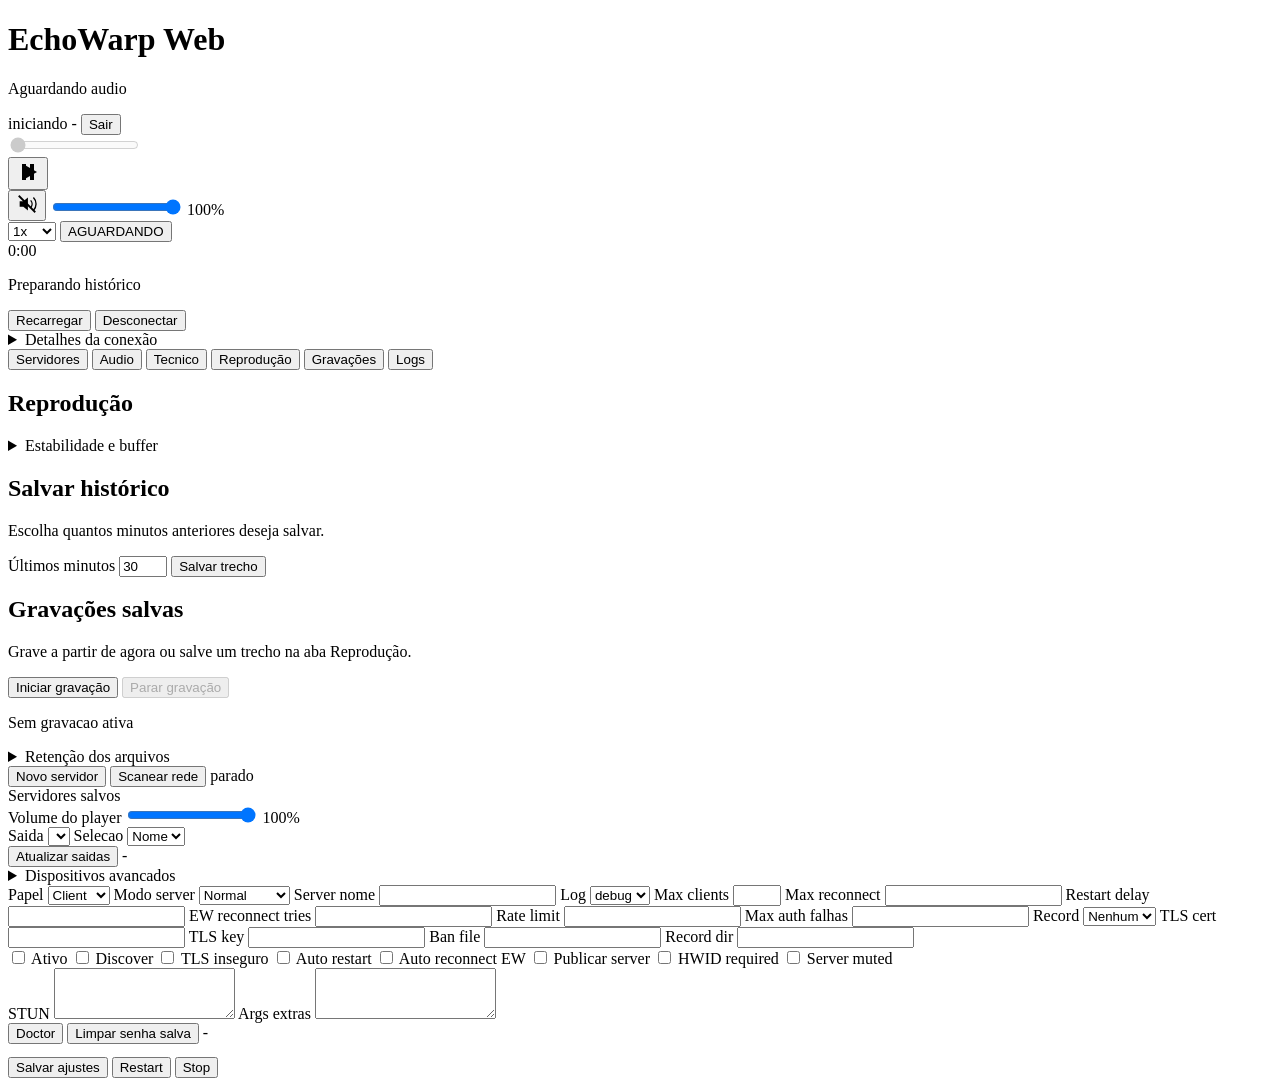
==== web/index.html @ 0e8bd23c "Add EchoWarp Web with playback speed controls" ====
<!doctype html>
<html lang="pt-BR">
  <head>
    <meta charset="utf-8" />
    <meta name="viewport" content="width=device-width, initial-scale=1, viewport-fit=cover" />
    <meta name="theme-color" content="#101214" />
    <title>EchoWarp Web</title>
    <link rel="stylesheet" href="/styles.css" />
  </head>
  <body>
    <main class="app">
      <header class="topbar">
        <div class="brand">
          <span class="mark" aria-hidden="true"></span>
          <div>
            <h1>EchoWarp Web</h1>
            <p id="subtitle">Aguardando audio</p>
          </div>
        </div>
        <div class="quick-status">
          <span id="state">iniciando</span>
          <span id="origin">-</span>
          <button id="logoutButton" class="small" type="button">Sair</button>
        </div>
      </header>

      <section class="workspace">
        <section class="panel player-panel" aria-label="Player">
          <div class="meter" aria-hidden="true">
            <span></span><span></span><span></span><span></span>
            <span></span><span></span><span></span><span></span>
          </div>

          <audio id="player" playsinline preload="none" hidden></audio>
          <div id="mediaControls" class="media-controls" role="group" aria-label="Player de áudio" tabindex="0">
            <input id="historySeek" class="media-timeline" aria-label="Posição na transmissão" type="range" min="0" max="0" step="0.5" value="0" disabled />
            <div class="media-toolbar">
              <button id="playButton" class="media-icon" type="button" data-paused="true" aria-label="Reproduzir" title="Reproduzir (K)"><svg id="playIcon" viewBox="0 0 24 24" width="24" height="24" aria-hidden="true"><path class="play-shape" d="M7 4v16l14-8Z" fill="currentColor"/><path class="pause-shape" d="M6 4h4v16H6zm8 0h4v16h-4z" fill="currentColor"/></svg></button>
              <div class="media-volume">
                <button id="muteButton" class="media-icon" type="button" aria-label="Silenciar" aria-pressed="false" title="Silenciar (M)">
                  <svg viewBox="0 0 24 24" width="22" height="22" aria-hidden="true"><path d="M4 9v6h4l5 4V5L8 9H4Z" fill="currentColor"/><path d="M16 8a6 6 0 0 1 0 8m3-11a10 10 0 0 1 0 14" fill="none" stroke="currentColor" stroke-width="1.5"/><path class="mute-slash" d="M3 3l18 18" fill="none" stroke="currentColor" stroke-width="2"/></svg>
                </button>
                <input id="playerVolume" aria-label="Volume" type="range" min="0" max="100" value="100" />
                <span id="volumeValue" class="media-volume-value">100%</span>
              </div>
              <select id="playbackSpeed" class="media-speed" aria-label="Velocidade de reprodução" title="Velocidade de reprodução do histórico">
                <option value="1">1x</option>
                <option value="1.5">1.5x</option>
                <option value="2">2x</option>
                <option value="3">3x</option>
              </select>
              <button id="goLiveButton" class="media-live" type="button" data-state="waiting" title="Voltar ao vivo"><span class="live-dot" aria-hidden="true"></span><span id="liveLabel">AGUARDANDO</span></button>
            </div>
            <div class="media-footer"><span id="playbackPosition" class="media-position">0:00</span><p id="historyState" class="media-caption">Preparando histórico</p></div>
          </div>

          <div class="actions player-secondary-actions">
            <button id="reloadButton" type="button">Recarregar</button>
            <button id="disconnectButton" class="danger" type="button">Desconectar</button>
          </div>



          <details class="player-section"><summary>Detalhes da conex&atilde;o</summary><dl class="status-grid">
            <div>
              <dt>Stream</dt>
              <dd id="stream">/hls/live.m3u8</dd>
            </div>
            <div>
              <dt>Audio</dt>
              <dd id="audioLevel">sem sinal</dd>
            </div>
            <div>
              <dt>Processo</dt>
              <dd id="processState">-</dd>
            </div>
          </dl></details>
        </section>

        <section class="panel config-panel" aria-label="EchoWarp">
          <div class="tabs" role="tablist" aria-label="EchoWarp">
            <button class="tab is-active" type="button" data-tab="servers">Servidores</button>
            <button class="tab" type="button" data-tab="audio">Audio</button>
            <button class="tab" type="button" data-tab="advanced">Tecnico</button>
            <button class="tab" type="button" data-tab="playback">Reprodu&ccedil;&atilde;o</button>
            <button class="tab" type="button" data-tab="recordings">Grava&ccedil;&otilde;es</button>
            <button class="tab" type="button" data-tab="logs">Logs</button>
          </div>

          <form id="configForm" data-active-tab="servers">
<section class="tab-panel" data-panel="playback"><h2>Reprodu&ccedil;&atilde;o</h2>
          <details class="player-section">
            <summary>Estabilidade e buffer</summary>
            <label class="checkbox-label"><input id="autoBuffer" type="checkbox" checked /> Buffer automatico</label>
            <label>Buffer manual (segundos)
              <input id="bufferSeconds" type="number" min="1" max="10" step="0.5" value="2" />
            </label>
            <p id="bufferState" aria-live="polite"></p>
            <p>Mais buffer reduz cortes e aumenta o atraso. Prefer&ecirc;ncia salva neste navegador.</p>
          </details>

<section class="player-section"><h2>Salvar hist&oacute;rico</h2><p>Escolha quantos minutos anteriores deseja salvar.</p>            <div class="inline-controls">
            <label>&Uacute;ltimos minutos
              <input id="historyMinutes" type="number" min="1" max="30" value="30" />
            </label>
            <button id="saveHistoryButton" type="button">Salvar trecho</button>
            </div>
            <p id="historySaveState" aria-live="polite"></p>
          </section></section>          <section id="recordingsPanel" class="tab-panel" data-panel="recordings">
            <h2>Grava&ccedil;&otilde;es salvas</h2>
            <p class="helper-text">Grave a partir de agora ou salve um trecho na aba Reprodu&ccedil;&atilde;o.</p>
            <div class="actions">
              <button id="recordButton" type="button">Iniciar grava&ccedil;&atilde;o</button>
              <button id="stopRecordButton" type="button" disabled>Parar grava&ccedil;&atilde;o</button>
            </div>
            <p id="recordingState" aria-live="polite">Sem gravacao ativa</p>
            <details class="retention-settings"><summary>Reten&ccedil;&atilde;o dos arquivos</summary>
            <div class="inline-controls"><label>Manter por (horas)
              <input id="recordingRetention" type="number" min="1" max="87600" step="1" value="168" />
            </label>
            <button id="saveRetentionButton" type="button">Salvar per&iacute;odo</button></div>
            <p>Arquivos antigos sao excluidos automaticamente. Padr&atilde;o: 168 horas (7 dias).</p></details>
            <div id="recordingsList" class="server-list"></div>
          </section>


            <section class="tab-panel is-active" data-panel="servers">
              <div class="section-toolbar">
                <button id="openServerDialogButton" class="primary" type="button">Novo servidor</button>
                <button id="scanButton" type="button">Scanear rede</button>
                <span id="scanState" class="inline-state">parado</span>
              </div>

              <div class="list-heading">Servidores salvos</div>
              <div id="savedServerList" class="server-list saved-list" aria-live="polite"></div>

              <div id="scanResultsSection" class="scan-results" hidden>
                <div class="list-heading">Encontrados na rede</div>
                <div id="serverList" class="server-list" aria-live="polite"></div>
              </div>
            </section>

            <section class="tab-panel" data-panel="audio">
              <label class="volume-control wide">
                Volume do player
                <span class="range-row">
                  <input id="settingsVolume" type="range" min="0" max="100" value="100" />
                  <span id="settingsVolumeValue">100%</span>
                </span>
              </label>

              <div class="field-grid compact-grid">
                <label>
                  Saida
                  <select id="outputDevice"></select>
                </label>
                <label>
                  Selecao
                  <select id="deviceMode" name="device_mode">
                    <option value="name">Nome</option>
                    <option value="id">ID</option>
                  </select>
                </label>
              </div>

              <div class="scan-row">
                <button id="devicesButton" type="button">Atualizar saidas</button>
                <span id="devicesState" class="inline-state">-</span>
              </div>

              <details class="details-panel">
                <summary>Dispositivos avancados</summary>
                <div class="field-grid">
                  <label>
                    Device ID
                    <input id="deviceId" name="device_id" inputmode="numeric" />
                  </label>
                  <label>
                    Device nome
                    <input id="deviceName" name="device_name" />
                  </label>
                  <label>
                    Sample rate
                    <input id="sampleRate" name="sample_rate" type="number" min="8000" step="1000" />
                  </label>
                  <label>
                    Channels
                    <input id="channels" name="channels" type="number" min="1" max="8" />
                  </label>
                  <label>
                    Buffer frames
                    <input id="audioBufferFrames" name="audio_buffer_frames" type="number" min="1" max="100" />
                  </label>
                </div>

                <div class="toggle-grid">
                  <label><input id="virtualMic" type="checkbox" /> Microfone virtual</label>
                  <label><input id="loopback" type="checkbox" /> Loopback</label>
                  <label><input id="aec" type="checkbox" /> AEC</label>
                </div>

                <label class="full-field">
                  Capture devices
                  <textarea id="captureDevices" rows="2" spellcheck="false"></textarea>
                </label>
                <label class="full-field">
                  Playback devices
                  <textarea id="playbackDevices" rows="2" spellcheck="false"></textarea>
                </label>

                <pre id="devicesRaw" class="console"></pre>
              </details>
            </section>

            <section class="tab-panel" data-panel="advanced">
              <div class="field-grid">
                <label>
                  Papel
                  <select id="role" name="role">
                    <option value="client">Client</option>
                    <option value="server">Server</option>
                  </select>
                </label>
                <label>
                  Modo server
                  <select id="serverMode" name="server_mode">
                    <option value="normal">Normal</option>
                    <option value="reverse">Reverse</option>
                    <option value="duplex">Duplex</option>
                    <option value="conference">Conference</option>
                  </select>
                </label>
                <label>
                  Server nome
                  <input id="serverName" name="server_name" />
                </label>
                <label>
                  Log
                  <select id="logLevel" name="log_level">
                    <option value="debug">debug</option>
                    <option value="info">info</option>
                    <option value="warn">warn</option>
                    <option value="error">error</option>
                  </select>
                </label>
                <label>
                  Max clients
                  <input id="maxClients" name="max_clients" type="number" min="1" max="64" />
                </label>
                <label>
                  Max reconnect
                  <input id="maxReconnect" name="max_reconnect" type="number" min="0" />
                </label>
                <label>
                  Restart delay
                  <input id="restartDelay" name="restart_delay" type="number" min="1" />
                </label>
                <label>
                  EW reconnect tries
                  <input id="autoReconnectAttempts" name="auto_reconnect_attempts" type="number" min="0" />
                </label>
                <label>
                  Rate limit
                  <input id="rateLimit" name="rate_limit" type="number" min="0" />
                </label>
                <label>
                  Max auth falhas
                  <input id="maxAuthFailures" name="max_auth_failures" type="number" min="0" />
                </label>
                <label>
                  Record
                  <select id="record" name="record">
                    <option value="">Nenhum</option>
                    <option value="mix">mix</option>
                    <option value="tracks">tracks</option>
                    <option value="both">both</option>
                  </select>
                </label>
                <label>
                  TLS cert
                  <input id="tlsCert" name="tls_cert" />
                </label>
                <label>
                  TLS key
                  <input id="tlsKey" name="tls_key" />
                </label>
                <label>
                  Ban file
                  <input id="banFile" name="ban_file" />
                </label>
                <label>
                  Record dir
                  <input id="recordDir" name="record_dir" />
                </label>
              </div>

              <div class="toggle-grid">
                <label><input id="enabled" type="checkbox" /> Ativo</label>
                <label><input id="discover" type="checkbox" /> Discover</label>
                <label><input id="tlsInsecure" type="checkbox" /> TLS inseguro</label>
                <label><input id="autoRestart" type="checkbox" /> Auto restart</label>
                <label><input id="autoReconnect" type="checkbox" /> Auto reconnect EW</label>
                <label><input id="serverDiscovery" type="checkbox" /> Publicar server</label>
                <label><input id="hwidRequired" type="checkbox" /> HWID required</label>
                <label><input id="serverMuted" type="checkbox" /> Server muted</label>
              </div>

              <label class="full-field">
                STUN
                <textarea id="stunServers" rows="3"></textarea>
              </label>
              <label class="full-field">
                Args extras
                <textarea id="extraArgs" rows="3" spellcheck="false"></textarea>
              </label>

              <div class="scan-row">
                <button id="doctorButton" type="button">Doctor</button>
                <button id="clearPasswordButton" type="button">Limpar senha salva</button>
                <span id="doctorState" class="inline-state">-</span>
              </div>

              <pre id="doctorOutput" class="console"></pre>
            </section>

            <section class="tab-panel" data-panel="logs">
              <pre id="logsOutput" class="console tall"></pre>
            </section>

            <footer class="form-actions">
              <button id="saveButton" class="primary" type="submit">Salvar ajustes</button>
              <button id="restartButton" type="button">Restart</button>
              <button id="stopButton" class="danger" type="button">Stop</button>
            </footer>
          </form>
        </section>
      </section>

      <dialog id="serverDialog" class="server-dialog" aria-labelledby="serverDialogTitle">
        <div class="dialog-panel">
          <div class="dialog-header">
            <h2 id="serverDialogTitle">Novo servidor</h2>
            <button id="closeServerDialogButton" class="small" type="button">Fechar</button>
          </div>

          <div class="field-grid">
            <label>
              Nome do servidor
              <input id="serverPresetName" name="server_preset_name" autocomplete="off" maxlength="80" />
            </label>
            <label>
              Servidor
              <input id="address" name="address" autocomplete="off" inputmode="url" />
            </label>
            <label>
              Porta
              <input id="port" name="port" type="number" min="1" max="65535" />
            </label>
            <label>
              Senha
              <input id="password" name="password" type="password" autocomplete="new-password" />
            </label>
            <label>
              Apelido
              <input id="nickname" name="nickname" maxlength="20" />
            </label>
            <label>
              Timeout scan
              <input id="discoverTimeout" name="discover_timeout" placeholder="3s" />
            </label>
          </div>

          <div class="toggle-grid single-row">
            <label><input id="serverTlsInsecure" type="checkbox" /> TLS inseguro</label>
          </div>

          <div class="dialog-actions">
            <button id="addServerButton" class="primary" type="button">Salvar servidor</button>
            <button id="cancelServerDialogButton" type="button">Cancelar</button>
          </div>
        </div>
      </dialog>
    </main>

    <script src="/vendor/hls.min.js"></script>
    <script src="/app.js"></script>
  </body>
</html>
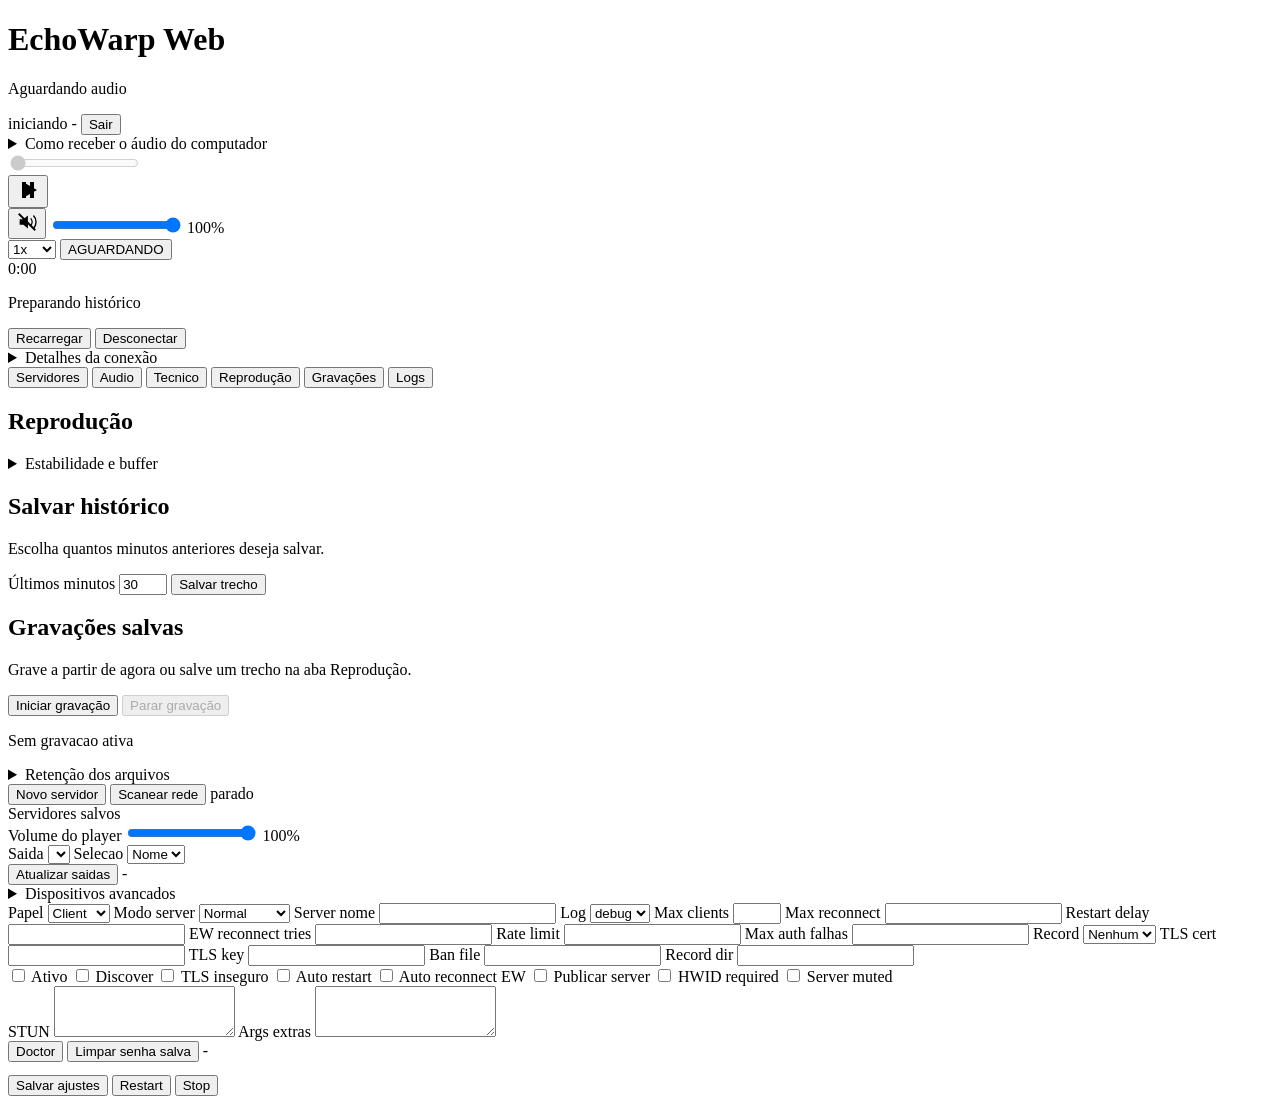
==== commit 1cc0abdf: "Add green banner, setup guide and accessible player improvements" ====
--- a/web/index.html
+++ b/web/index.html
@@ -26,6 +26,15 @@
 
       <section class="workspace">
         <section class="panel player-panel" aria-label="Player">
+          <details class="setup-guide">
+            <summary>Como receber o áudio do computador</summary>
+            <ol>
+              <li><strong>Na máquina de origem:</strong> instale o EchoWarp, inicie no modo servidor e escolha o dispositivo de captura ou loopback para transmitir o som do sistema.</li>
+              <li><strong>No painel:</strong> adicione o IP, a porta e a senha desse servidor na aba Servidores e conecte.</li>
+              <li><strong>No celular:</strong> toque em reproduzir. Basta o navegador; o EchoWarp precisa ficar ativo na máquina de origem.</li>
+            </ol>
+            <p>O EchoWarp Web roda em Docker no servidor Linux e já inclui o cliente EchoWarp. A senha da conexão é a do EchoWarp de origem; o login do painel é separado.</p>
+          </details>
           <div class="meter" aria-hidden="true">
             <span></span><span></span><span></span><span></span>
             <span></span><span></span><span></span><span></span>
